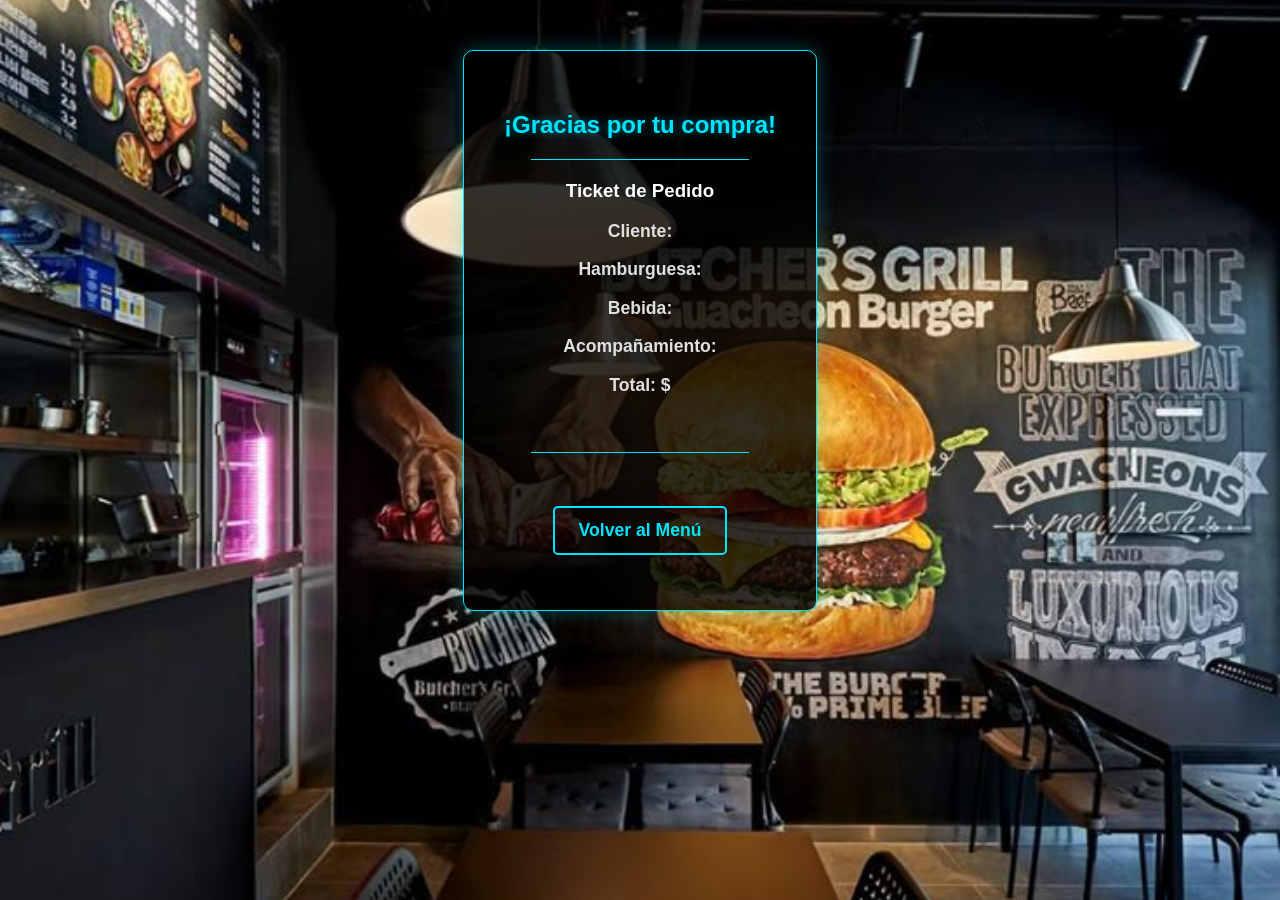
==== comprobante.html @ 69592e9f "Add files via upload" ====
<!DOCTYPE html>
<html lang="es">
<head>
    <meta charset="UTF-8">
    <title>Comprobante de Pago</title>
    <link rel="stylesheet" href="estilos.css">
    <script src="codigo.js"></script>
</head>
<body onload="mostrarComprobante()">

    <div class="contenedor" style="color: white;">
        <h2>¡Gracias por tu compra!</h2>
        
        <hr>
        
        <h3>Ticket de Pedido</h3>
        
        <p><strong>Cliente:</strong> <span id="ticket-nombre" style="color: #00e5ff;"></span></p>
        
        <p><strong>Hamburguesa:</strong> <span id="ticket-hamburguesa" style="color: #00e5ff;"></span></p>
        <p><strong>Bebida:</strong> <span id="ticket-bebida" style="color: #00e5ff;"></span></p>
        <p><strong>Acompañamiento:</strong> <span id="ticket-postre" style="color: #00e5ff;"></span></p>
        
        <p><strong>Total:</strong> $<span id="ticket-precio" style="color: #00e5ff;"></span></p>
        
        <p id="ticket-pagado" style="color: #e0e0e0;"></p>
        
        <br><hr><br>
        
        <button onclick="window.location.href='index.html'">Volver al Menú</button>
    </div>

</body>
</html>
---- estilos.css ----
body {
    background-image: url('login.jpg'); 
    background-size: cover; 
    background-position: center;
    background-repeat: no-repeat;
    background-attachment: fixed; 
    margin: 0;
    padding: 0;
    text-align: center; 
    font-family: 'Arial', sans-serif; 
    color: white; 
}
h1 {
    margin: 0;
    padding: 20px;
    letter-spacing: 2px; 
    text-shadow: 0 0 10px #00e5ff;} 

.contenedor {
    
    background-color: rgba(0, 0, 0, 0.8);
    display: inline-block;
    padding: 40px;
    border-radius: 10px;
    margin-top: 50px; 
    border: 1px solid #00e5ff; 
    box-shadow: 0 0 20px rgba(0, 229, 255, 0.3); 
}

button {
   
    background-color: transparent; 
    color: #00e5ff;
    font-size: 1.1rem;
    font-weight: bold;
    padding: 12px 24px; 
    border: 2px solid #00e5ff; 
    border-radius: 5px; 
    cursor: pointer; 
    margin: 15px; 
    transition: 0.3s; 
}

button:hover {
   
    background-color: #00e5ff; 
    color: black; 
    box-shadow: 0 0 15px #00e5ff; 
}

hr {
    border: none;
    height: 1px;
    background-color: #00e5ff; 
    width: 80%;
    margin: 20px auto; 
}

input, select {
    padding: 10px; 
    font-size: 1rem;
   
    background-color: rgba(255, 255, 255, 0.1);
    color: white; 
    border: 1px solid #00e5ff; 
    border-radius: 5px; 
    width: 80%; 
    max-width: 300px;
    margin-bottom: 15px; 
}

h2 {
    color: #00e5ff; 
    text-shadow: 0 0 8px rgba(0, 229, 255, 0.5); 
    margin-bottom: 20px;
}


label, p {
    color: #e0e0e0; 
    font-size: 1.1rem;
    font-weight: bold; 
}
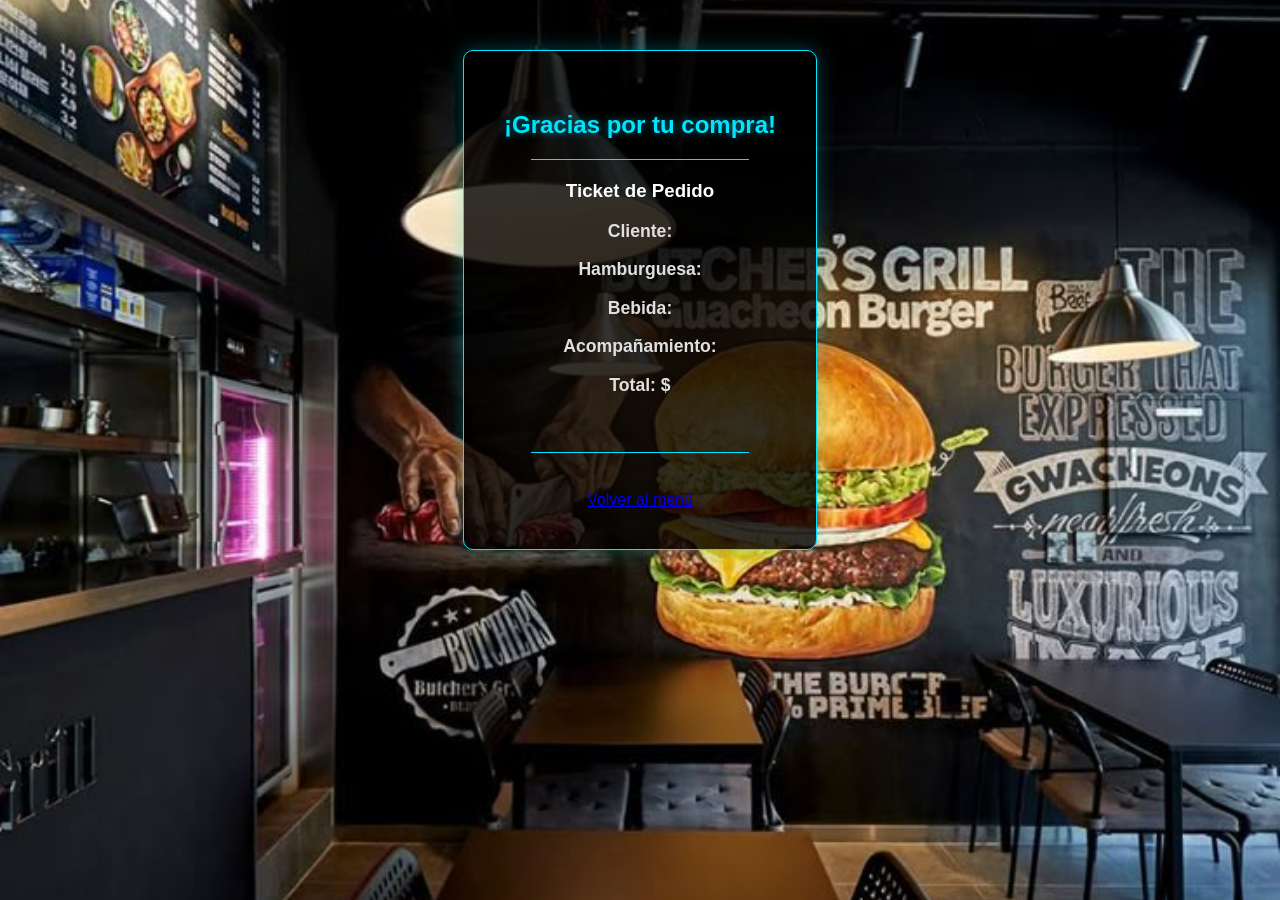
==== commit 9b82265b: "Update comprobante.html" ====
--- a/comprobante.html
+++ b/comprobante.html
@@ -27,8 +27,8 @@
         
         <br><hr><br>
         
-        <button onclick="window.location.href='index.html'">Volver al Menú</button>
+       <a href="index.html" class="boton-estilo">Volver al menú</a>
     </div>
 
 </body>
-</html>+</html>
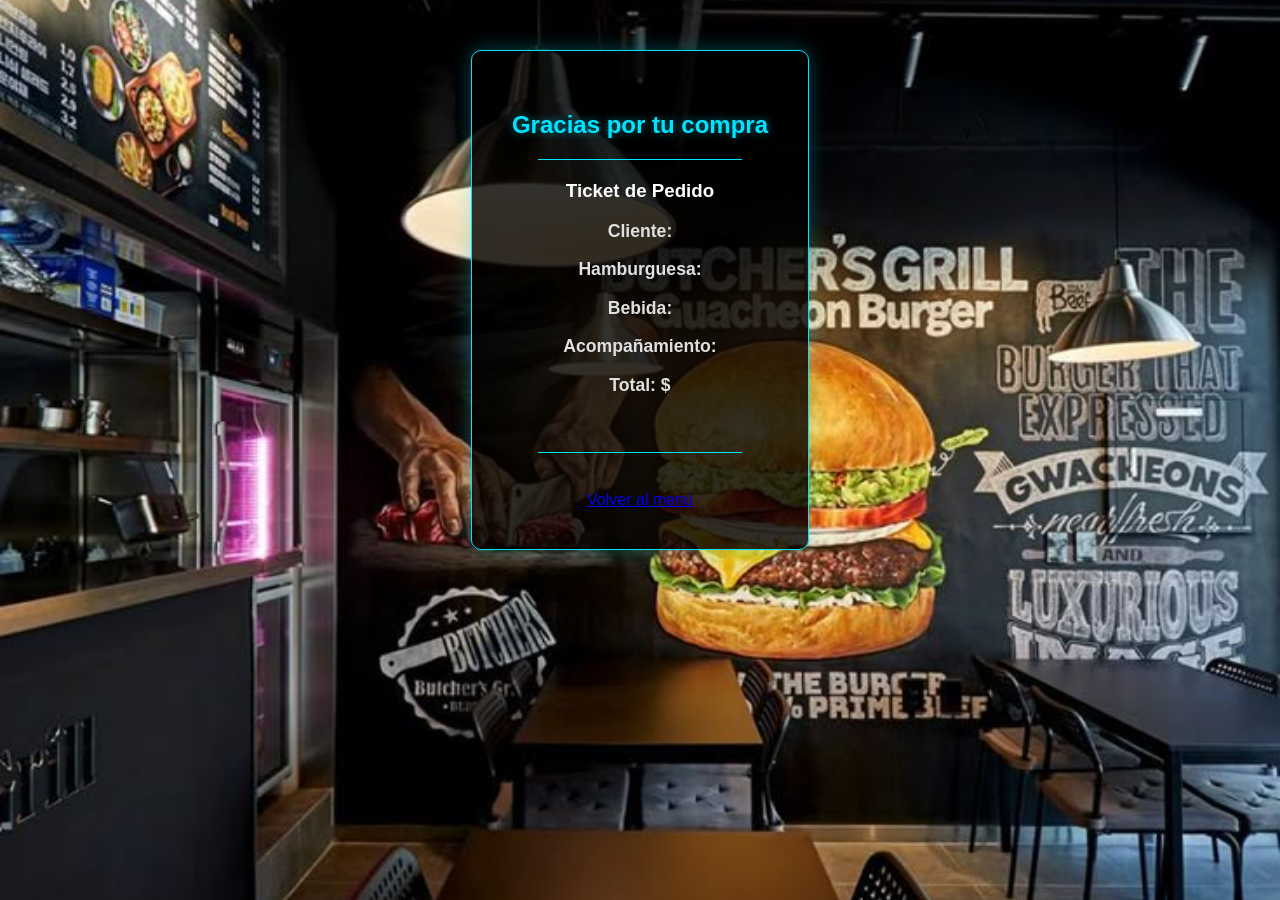
==== commit b41deaab: "Update comprobante.html" ====
--- a/comprobante.html
+++ b/comprobante.html
@@ -4,12 +4,11 @@
     <meta charset="UTF-8">
     <title>Comprobante de Pago</title>
     <link rel="stylesheet" href="estilos.css">
-    <script src="codigo.js"></script>
 </head>
 <body onload="mostrarComprobante()">
 
     <div class="contenedor" style="color: white;">
-        <h2>¡Gracias por tu compra!</h2>
+        <h2>Gracias por tu compra</h2>
         
         <hr>
         
@@ -27,8 +26,8 @@
         
         <br><hr><br>
         
-       <a href="index.html" class="boton-estilo">Volver al menú</a>
+       <a href="menu.html" class="boton-estilo">Volver al menú</a>
     </div>
-
+  <script src="codigo.js"></script>
 </body>
 </html>
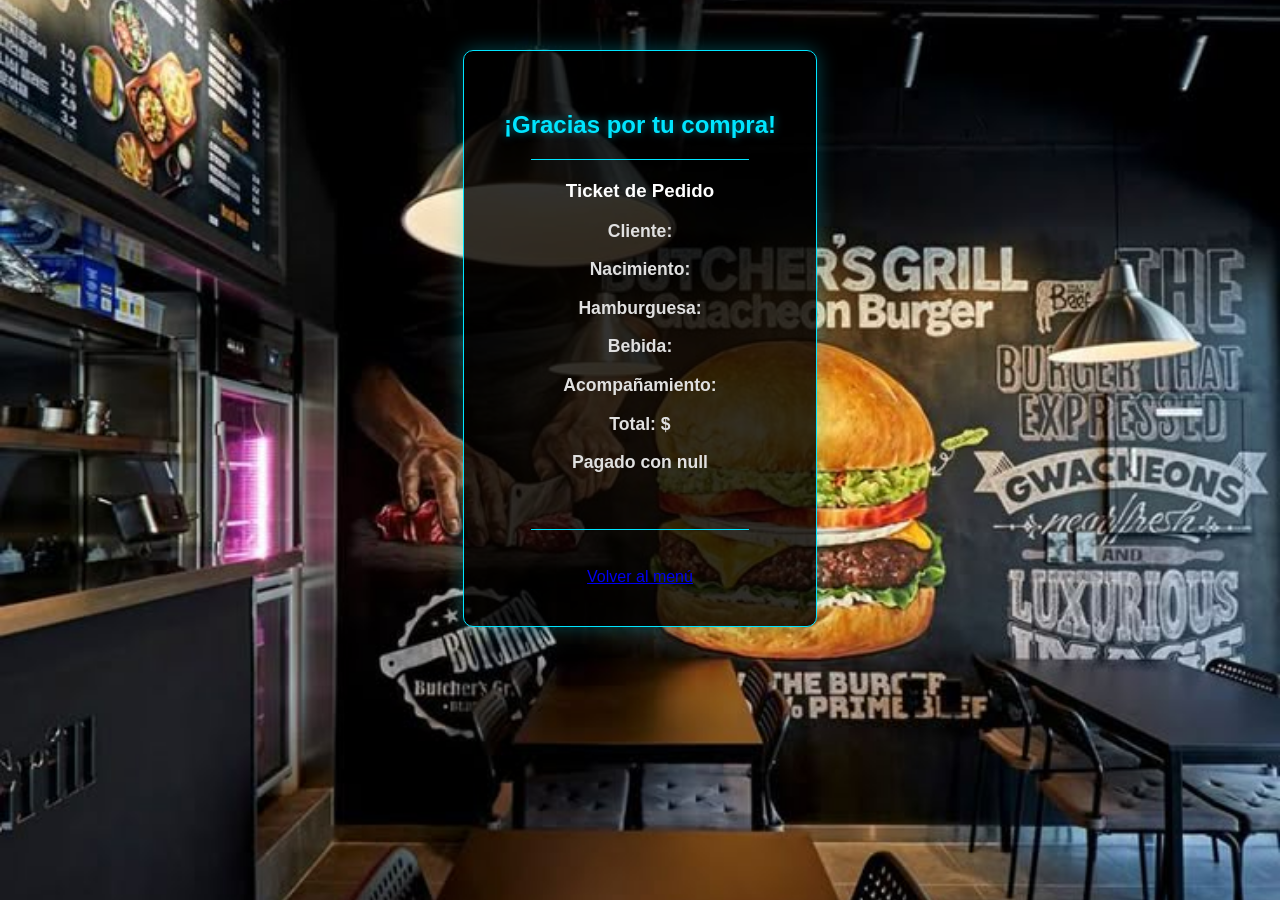
==== commit 331e9eec: "Update comprobante.html" ====
--- a/comprobante.html
+++ b/comprobante.html
@@ -8,13 +8,15 @@
 <body onload="mostrarComprobante()">
 
     <div class="contenedor" style="color: white;">
-        <h2>Gracias por tu compra</h2>
+        <h2>¡Gracias por tu compra!</h2>
         
         <hr>
         
         <h3>Ticket de Pedido</h3>
         
         <p><strong>Cliente:</strong> <span id="ticket-nombre" style="color: #00e5ff;"></span></p>
+        
+        <p><strong>Nacimiento:</strong> <span id="ticket-fecha" style="color: #00e5ff;"></span></p>
         
         <p><strong>Hamburguesa:</strong> <span id="ticket-hamburguesa" style="color: #00e5ff;"></span></p>
         <p><strong>Bebida:</strong> <span id="ticket-bebida" style="color: #00e5ff;"></span></p>
